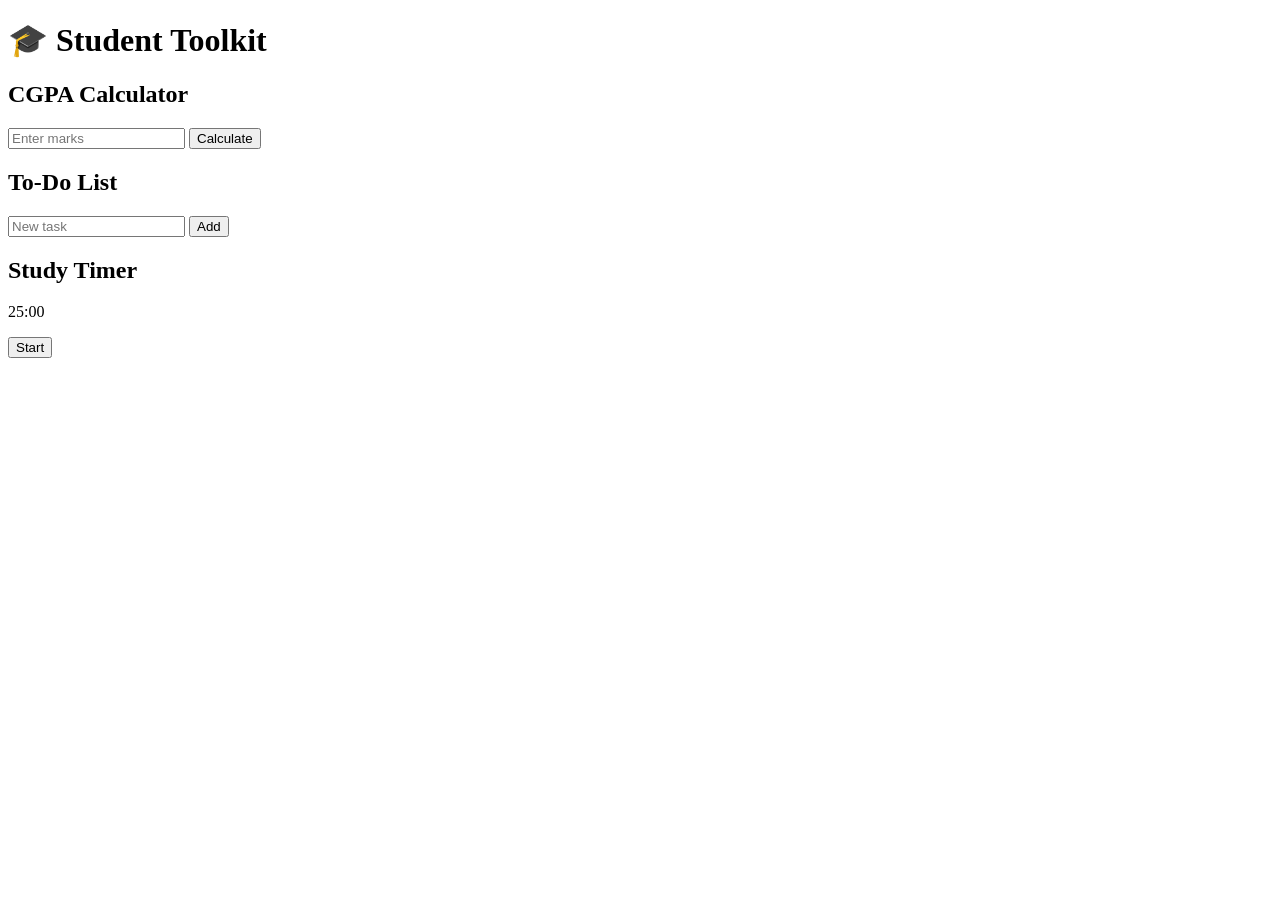
==== index.html @ 6694cac8 "Create index.html" ====
<!DOCTYPE html>
<html>
<head>
<title>Student Toolkit</title>
<link rel="stylesheet" href="style.css">
</head>
<body>

<h1>🎓 Student Toolkit</h1>

<div class="card">
<h2>CGPA Calculator</h2>
<input id="marks" placeholder="Enter marks">
<button onclick="calc()">Calculate</button>
<p id="result"></p>
</div>

<div class="card">
<h2>To-Do List</h2>
<input id="task" placeholder="New task">
<button onclick="addTask()">Add</button>
<ul id="list"></ul>
</div>

<div class="card">
<h2>Study Timer</h2>
<p id="time">25:00</p>
<button onclick="startTimer()">Start</button>
</div>

<script src="script.js"></script>

</body>
</html>
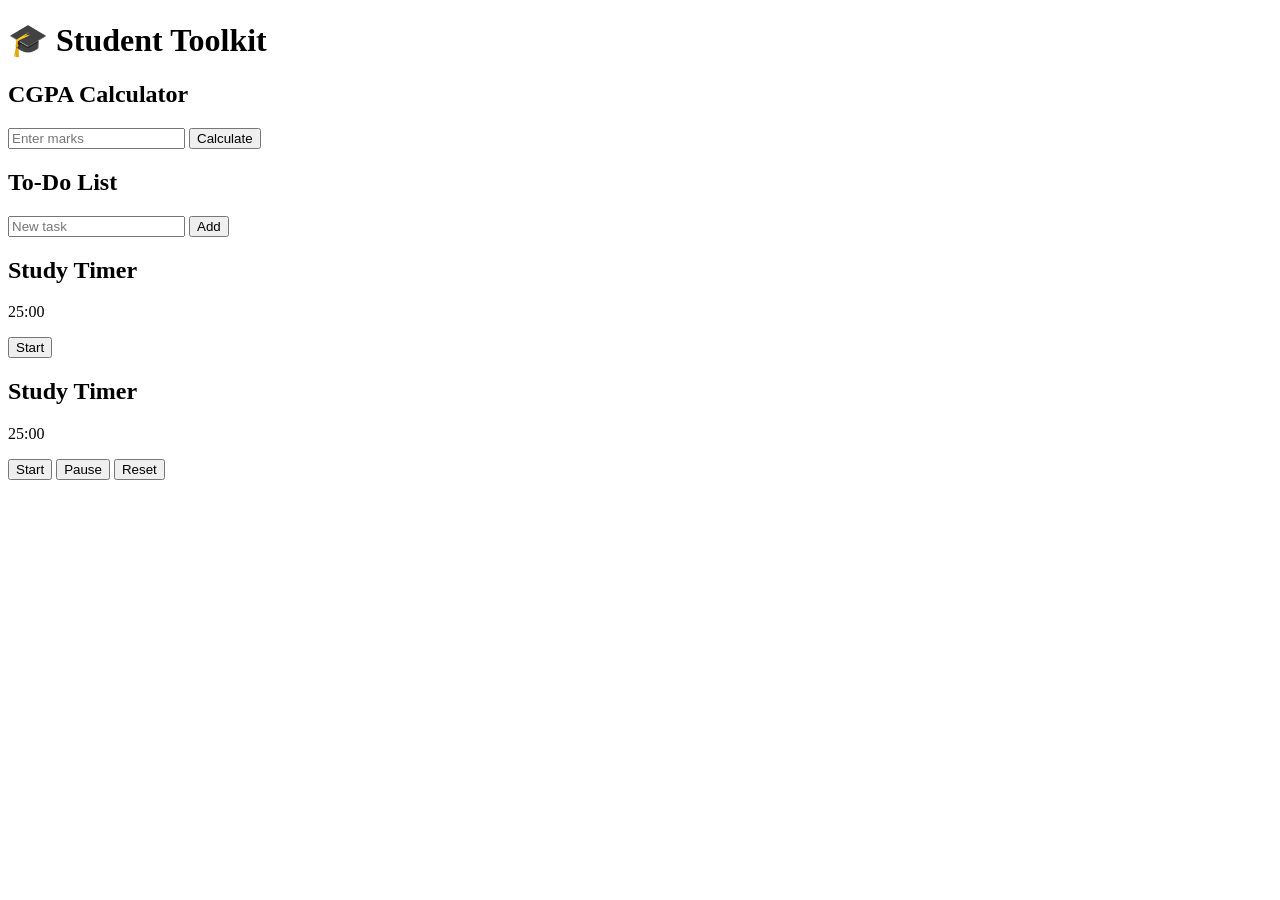
==== commit 10f05280: "Update index.html" ====
--- a/index.html
+++ b/index.html
@@ -3,6 +3,7 @@
 <head>
 <title>Student Toolkit</title>
 <link rel="stylesheet" href="style.css">
+  <link rel="stylesheet" href="style.css">
 </head>
 <body>
 
@@ -27,8 +28,17 @@
 <p id="time">25:00</p>
 <button onclick="startTimer()">Start</button>
 </div>
+<div class="card">
+<h2>Study Timer</h2>
+<p id="time">25:00</p>
 
+<button onclick="startTimer()">Start</button>
+<button onclick="pauseTimer()">Pause</button>
+<button onclick="resetTimer()">Reset</button>
+</div>
+  
 <script src="script.js"></script>
+  <script src="script.js"></script>
 
 </body>
 </html>
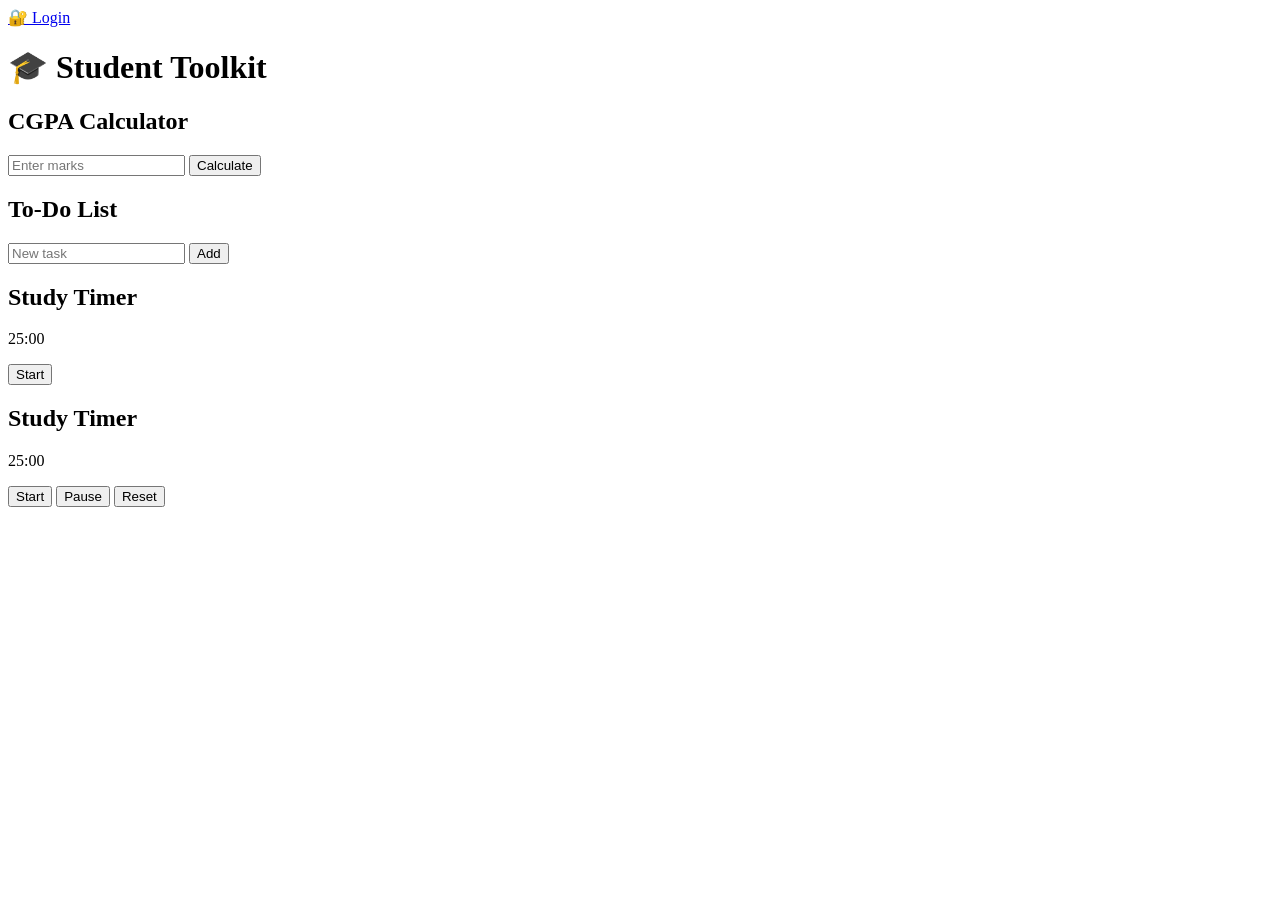
==== commit 15ecdd66: "Add login link to index.html" ====
--- a/index.html
+++ b/index.html
@@ -2,6 +2,7 @@
 <html>
 <head>
 <title>Student Toolkit</title>
+  <a href="login.html">🔐 Login</a>
 <link rel="stylesheet" href="style.css">
   <link rel="stylesheet" href="style.css">
 </head>
